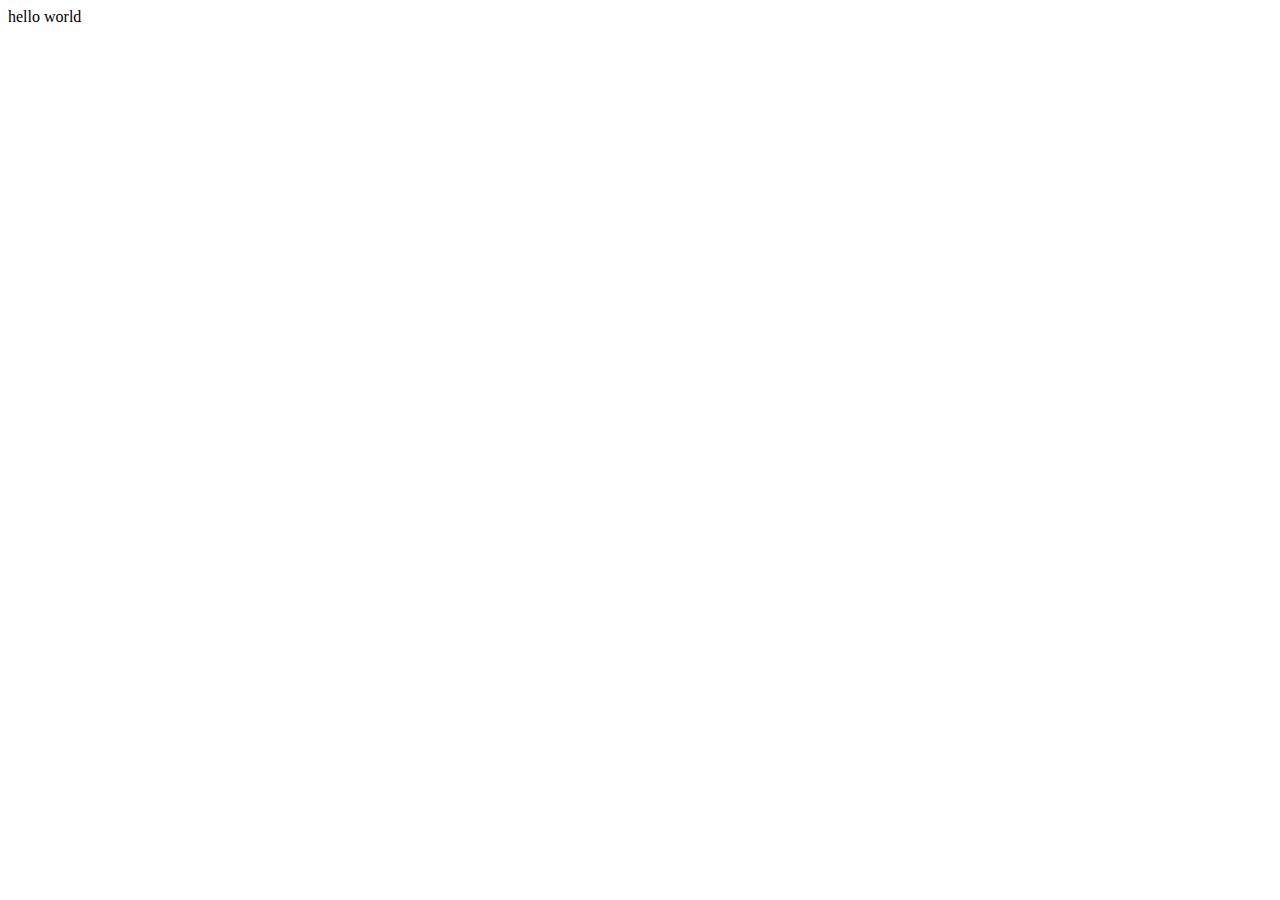
==== home.html @ 1f3731c8 "commit" ====
<!DOCTYPE html>
<html lang="en">
<head>
    <meta charset="UTF-8">
    <meta name="viewport" content="width=device-width, initial-scale=1.0">
    <title>Document</title>
</head>
<body>
    hello world
</body>
</html>
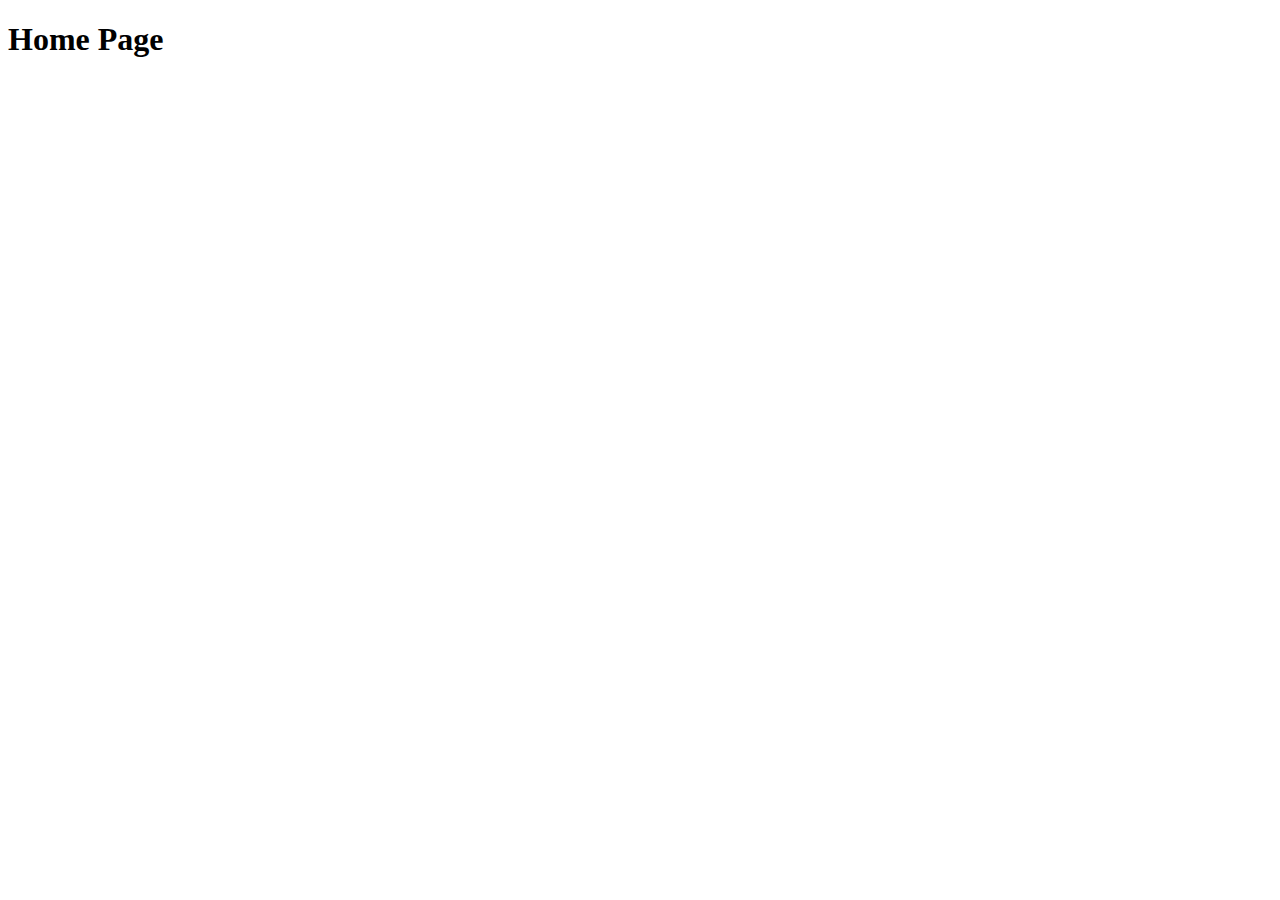
==== commit 301a0758: "done" ====
--- a/home.html
+++ b/home.html
@@ -1,11 +1,23 @@
 <!DOCTYPE html>
-<html lang="en">
+<html>
+
 <head>
-    <meta charset="UTF-8">
-    <meta name="viewport" content="width=device-width, initial-scale=1.0">
-    <title>Document</title>
+    <meta charset='utf-8'>
+    <meta http-equiv='X-UA-Compatible' content='IE=edge'>
+    <link rel="icon" href="./homeLogo.webp">
+    <title>Home</title>
+    <meta name='viewport' content='width=device-width, initial-scale=1'>
 </head>
+
 <body>
-    hello world
+    <h1>Home Page</h1>
+
+
+
+    <script src="https://www.gstatic.com/firebasejs/8.10.0/firebase-app.js"></script>
+    <script src="https://www.gstatic.com/firebasejs/8.10.0/firebase-auth.js"></script>
+    <script src="https://www.gstatic.com/firebasejs/8.10.0/firebase-firestore.js"></script>
+    <script src="./home.js"></script>
 </body>
+
 </html>